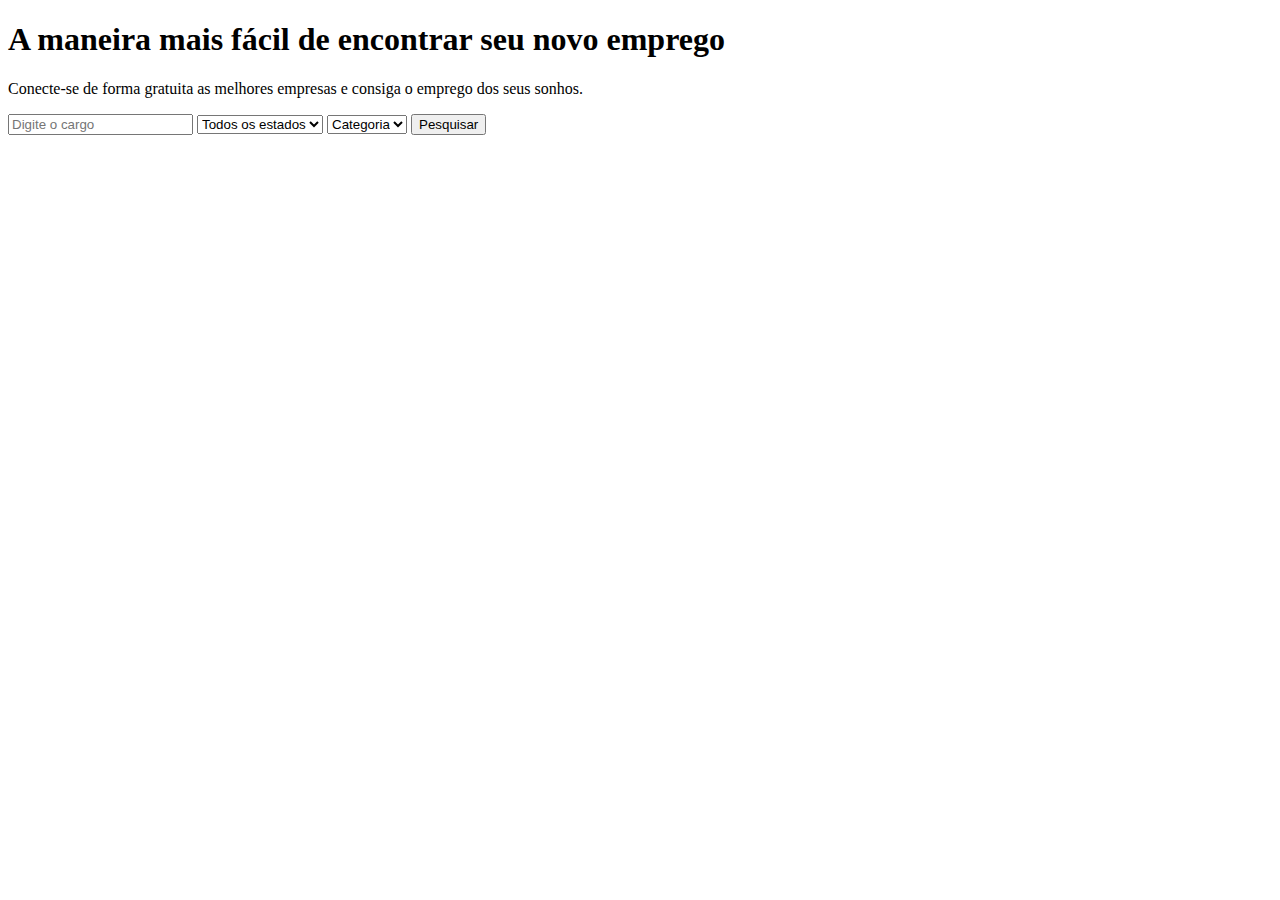
==== page/banner.html @ 284da8ed "nome do commit" ====
<!DOCTYPE html>
<html>
	<head>
		<title>JobFinder</title>
		<meta charset="UTF-8">
		<meta name="viewport" content="width=device-width, initial-scale=1.0">
		<link rel="stylesheet" type="text/css" href="css/style.css">
		<link rel="preconnect" href="https://fonts.googleapis.com">
		<link rel="preconnect" href="https://fonts.gstatic.com" crossorigin>
		<link href="https://fonts.googleapis.com/css2?family=Open+Sans:ital,wght@0,300..800;1,300..800&display=swap" rel="stylesheet">
		<link rel="stylesheet" href="https://cdnjs.cloudflare.com/ajax/libs/font-awesome/6.5.1/css/all.min.css">
	</head>
	<body>
		<div id="main-banner">
			<div id="search-form">
				<h1>A maneira mais fácil de encontrar seu novo emprego</h1>
				<p>Conecte-se de forma gratuita as melhores empresas e consiga o emprego dos seus sonhos.</p>
				<form>
					<input type="text" name="job" placeholder="Digite o cargo">
					<select name="region">
						<option value="">Todos os estados</option>
					</select>
					<select name="category">
						<option value="">Categoria</option>
					</select>
					<input type="submit" value="Pesquisar">
				</form>
			</div>
		</div>
	</body>
</html>
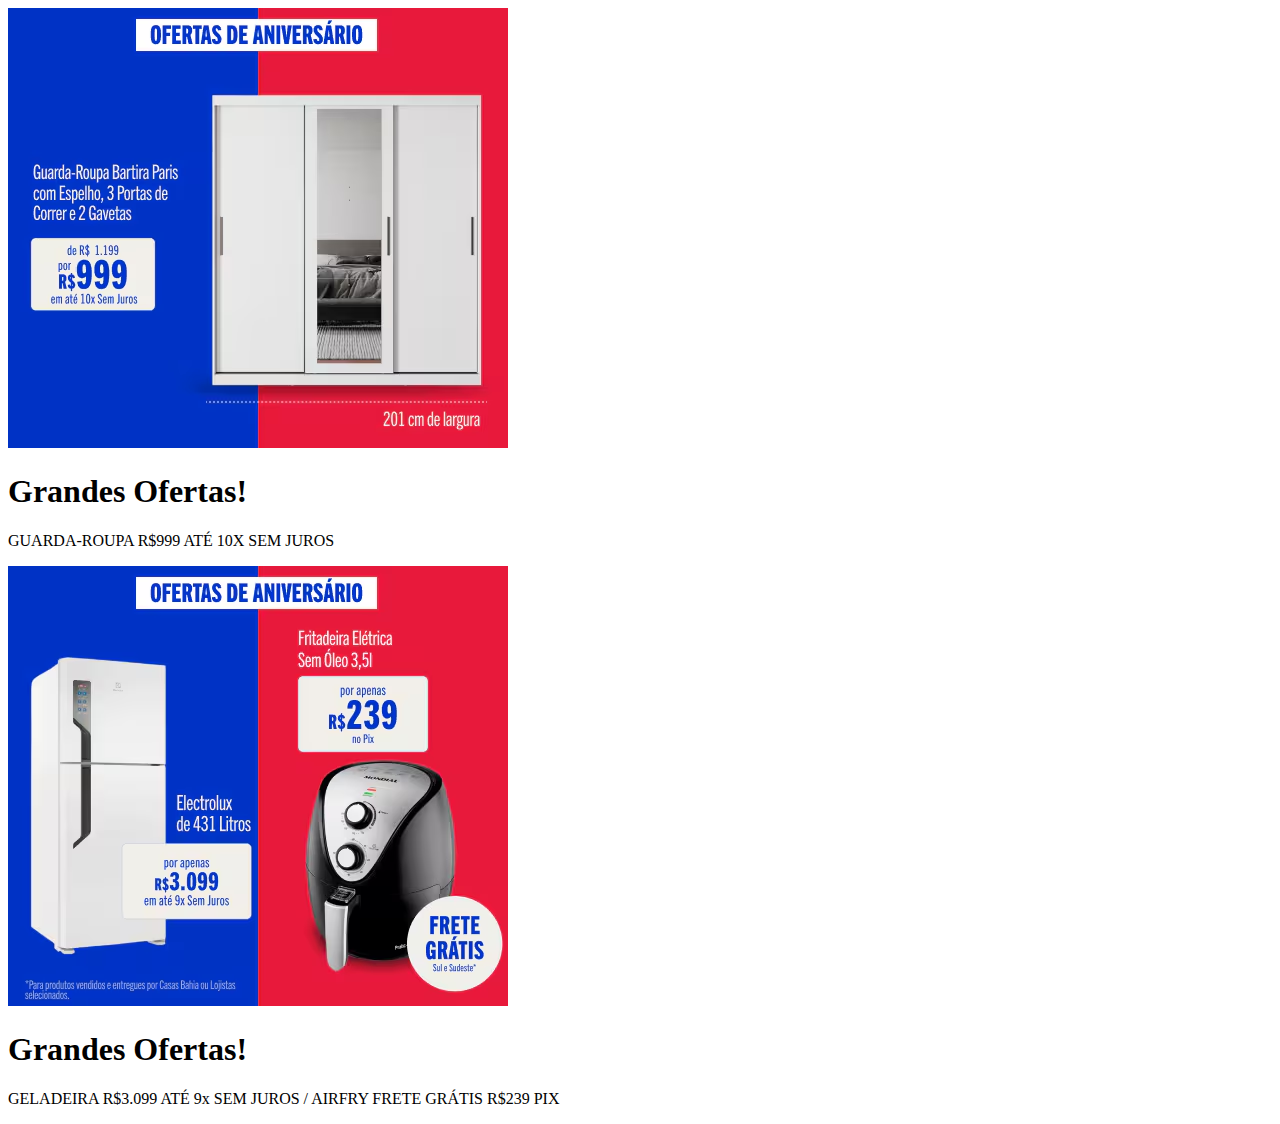
==== commit bdbc23e5: "Adicionei o banner" ====
--- a/page/banner.html
+++ b/page/banner.html
@@ -11,21 +11,16 @@
 		<link rel="stylesheet" href="https://cdnjs.cloudflare.com/ajax/libs/font-awesome/6.5.1/css/all.min.css">
 	</head>
 	<body>
-		<div id="main-banner">
-			<div id="search-form">
-				<h1>A maneira mais fácil de encontrar seu novo emprego</h1>
-				<p>Conecte-se de forma gratuita as melhores empresas e consiga o emprego dos seus sonhos.</p>
-				<form>
-					<input type="text" name="job" placeholder="Digite o cargo">
-					<select name="region">
-						<option value="">Todos os estados</option>
-					</select>
-					<select name="category">
-						<option value="">Categoria</option>
-					</select>
-					<input type="submit" value="Pesquisar">
-				</form>
-			</div>
-		</div>
+        <div id="banner">
+            <img id="banner-image" src="../asset/image/banner1.jpg" alt="Promoção Casas Bahia">
+            <div id="banner-text">
+                <h1>Grandes Ofertas!</h1>
+                <p>GUARDA-ROUPA R$999 ATÉ 10X SEM JUROS</p>
+                <img id="banner-image" src="../asset/image/banner2.jpg" alt="Casas Bahia">
+                <div id="banner-text">
+                    <h1>Grandes Ofertas!</h1>
+                    <p>GELADEIRA R$3.099 ATÉ 9x SEM JUROS / AIRFRY FRETE GRÁTIS R$239 PIX</p>
+            </div>
+        </div>        
 	</body>
 </html>
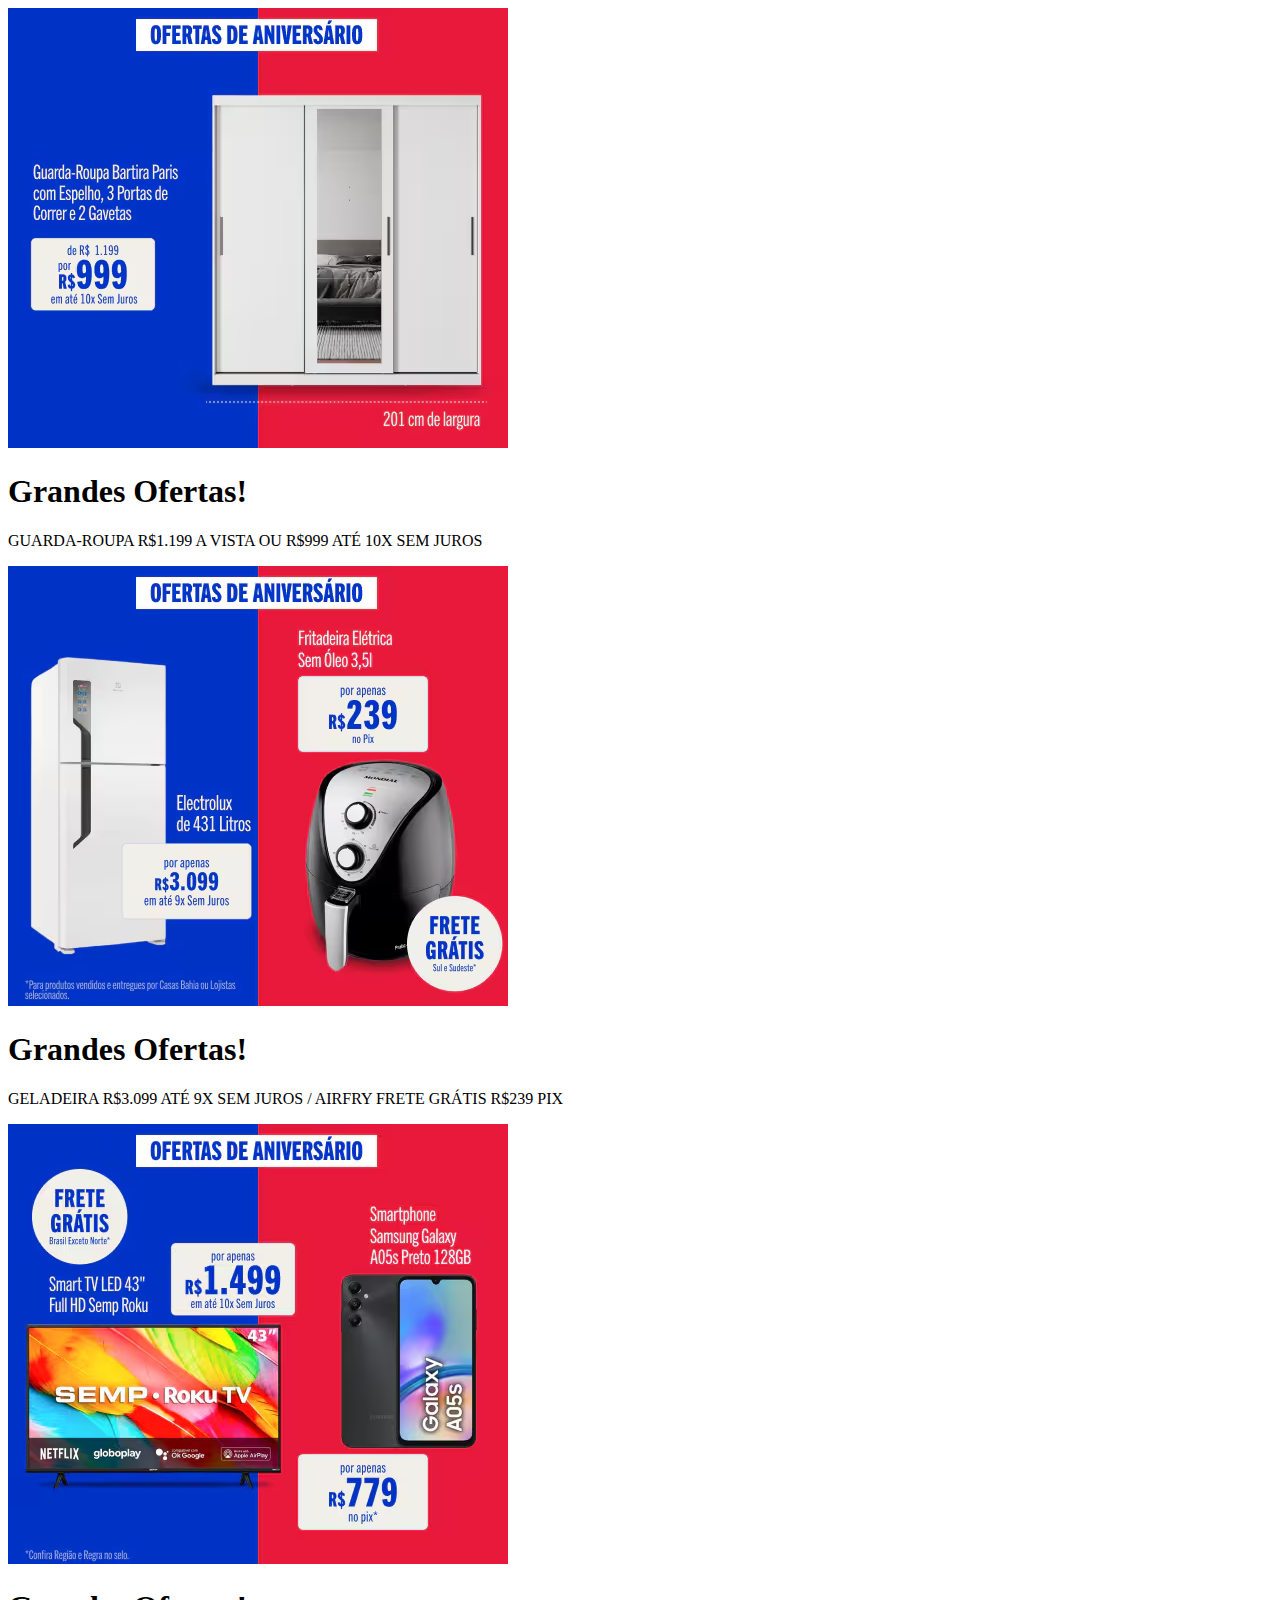
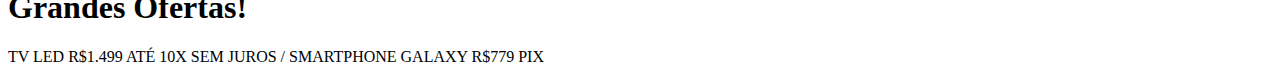
==== commit fa656b7c: "banner3.png" ====
--- a/page/banner.html
+++ b/page/banner.html
@@ -11,16 +11,28 @@
 		<link rel="stylesheet" href="https://cdnjs.cloudflare.com/ajax/libs/font-awesome/6.5.1/css/all.min.css">
 	</head>
 	<body>
-        <div id="banner">
-            <img id="banner-image" src="../asset/image/banner1.jpg" alt="Promoção Casas Bahia">
-            <div id="banner-text">
-                <h1>Grandes Ofertas!</h1>
-                <p>GUARDA-ROUPA R$999 ATÉ 10X SEM JUROS</p>
-                <img id="banner-image" src="../asset/image/banner2.jpg" alt="Casas Bahia">
-                <div id="banner-text">
-                    <h1>Grandes Ofertas!</h1>
-                    <p>GELADEIRA R$3.099 ATÉ 9x SEM JUROS / AIRFRY FRETE GRÁTIS R$239 PIX</p>
-            </div>
-        </div>        
+		<div id="banner">
+			<div class="item">
+				<img class="banner-image" src="../asset/image/banner1.jpg" alt="Promoção Casas Bahia">
+				<div class="banner-text">
+					<h1>Grandes Ofertas!</h1>
+					<p>GUARDA-ROUPA R$1.199 A VISTA OU R$999 ATÉ 10X SEM JUROS</p>
+				</div>
+			</div>
+			<div class="item">
+				<img class="banner-image" src="../asset/image/banner2.jpg" alt="Casas Bahia">
+				<div class="banner-text">
+					<h1>Grandes Ofertas!</h1>
+					<p>GELADEIRA R$3.099 ATÉ 9X SEM JUROS / AIRFRY FRETE GRÁTIS R$239 PIX</p>
+				</div>
+			</div>
+			<div class="item">
+				<img class="banner-image" src="../asset/image/banner3.jpg" alt="Casas Bahia">
+				<div class="banner-text">
+					<h1>Grandes Ofertas!</h1>
+					<p>TV LED R$1.499 ATÉ 10X SEM JUROS / SMARTPHONE GALAXY R$779 PIX</p>
+				</div>
+			</div>
+		</div>        
 	</body>
 </html>
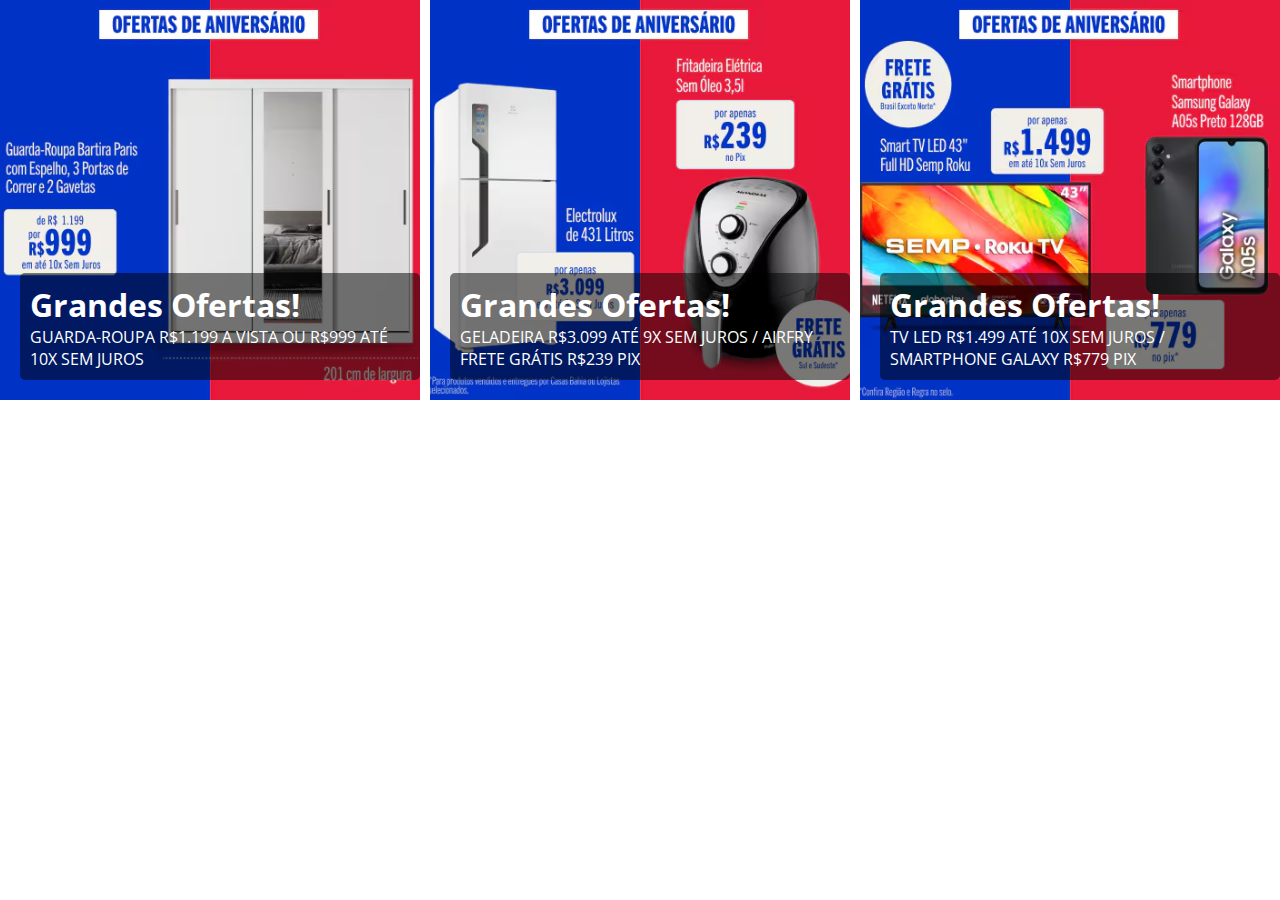
==== commit ab41a07b: "mod. banner.css" ====
--- a/page/banner.html
+++ b/page/banner.html
@@ -4,7 +4,7 @@
 		<title>JobFinder</title>
 		<meta charset="UTF-8">
 		<meta name="viewport" content="width=device-width, initial-scale=1.0">
-		<link rel="stylesheet" type="text/css" href="css/style.css">
+		<link rel="stylesheet" type="text/css" href="../asset/style/banner.css">
 		<link rel="preconnect" href="https://fonts.googleapis.com">
 		<link rel="preconnect" href="https://fonts.gstatic.com" crossorigin>
 		<link href="https://fonts.googleapis.com/css2?family=Open+Sans:ital,wght@0,300..800;1,300..800&display=swap" rel="stylesheet">
@@ -12,27 +12,27 @@
 	</head>
 	<body>
 		<div id="banner">
-			<div class="item">
-				<img class="banner-image" src="../asset/image/banner1.jpg" alt="Promoção Casas Bahia">
+			<div class="banner-item">
+				<img src="../asset/image/banner1.jpg" alt="Promoção Casas Bahia" class="banner-image">
 				<div class="banner-text">
 					<h1>Grandes Ofertas!</h1>
 					<p>GUARDA-ROUPA R$1.199 A VISTA OU R$999 ATÉ 10X SEM JUROS</p>
 				</div>
 			</div>
-			<div class="item">
-				<img class="banner-image" src="../asset/image/banner2.jpg" alt="Casas Bahia">
+			<div class="banner-item">
+				<img src="../asset/image/banner2.jpg" alt="Promoção Casas Bahia" class="banner-image">
 				<div class="banner-text">
 					<h1>Grandes Ofertas!</h1>
 					<p>GELADEIRA R$3.099 ATÉ 9X SEM JUROS / AIRFRY FRETE GRÁTIS R$239 PIX</p>
 				</div>
 			</div>
-			<div class="item">
-				<img class="banner-image" src="../asset/image/banner3.jpg" alt="Casas Bahia">
+			<div class="banner-item">
+				<img src="../asset/image/banner3.jpg" alt="Promoção Casas Bahia" class="banner-image">
 				<div class="banner-text">
 					<h1>Grandes Ofertas!</h1>
 					<p>TV LED R$1.499 ATÉ 10X SEM JUROS / SMARTPHONE GALAXY R$779 PIX</p>
 				</div>
 			</div>
-		</div>        
-	</body>
+		</div>			   
+</body>
 </html>
--- a/asset/style/banner.css
+++ b/asset/style/banner.css
@@ -0,0 +1,44 @@
+/* geral */
+html {
+	font-family: 'Open Sans', sans-serif;
+}
+
+/* reset */
+body {
+	margin: 0;
+}
+
+h1, h2, h3, h4, h5, p, span {
+	margin: 0;
+	color: rgb(255, 255, 255);
+}
+
+/* banner  */
+#banner {
+    display: flex;
+    gap: 10px; /* Espaço entre os itens */
+    width: 100%;
+    height: 400px;
+    overflow: hidden;
+}
+
+.banner-item {
+    position: relative;
+    flex: 1; /* Cada item ocupará igual espaço */
+}
+
+.banner-image {
+    width: 100%;
+    height: 100%;
+    object-fit: cover;
+}
+
+.banner-text {
+    position: absolute;
+    bottom: 20px;
+    left: 20px;
+    color: white;
+    background-color: rgba(0, 0, 0, 0.5);
+    padding: 10px;
+    border-radius: 5px;
+}
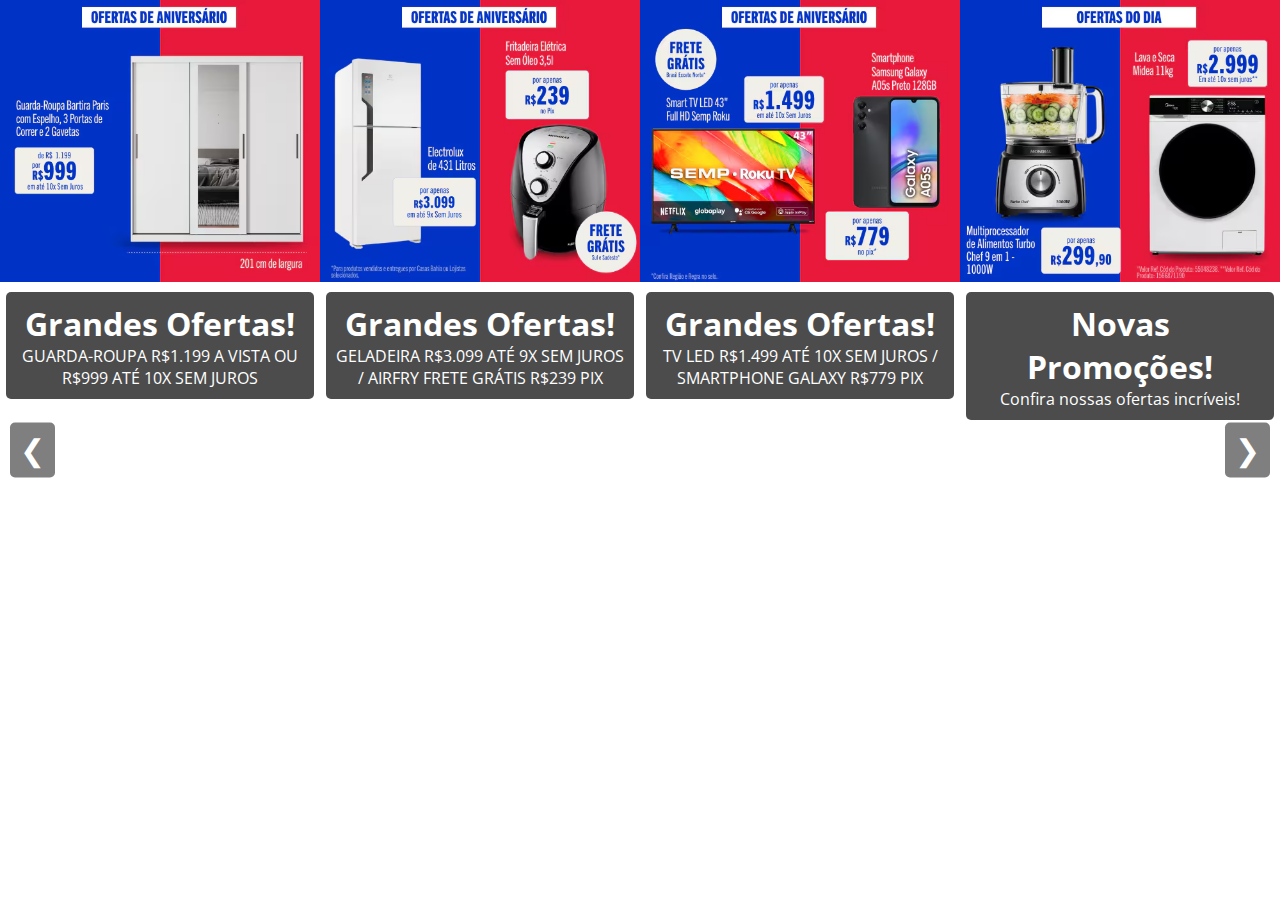
==== commit 2c98386e: "alterei o banner" ====
--- a/page/banner.html
+++ b/page/banner.html
@@ -12,7 +12,7 @@
 	</head>
 	<body>
 		<div id="banner">
-			<div class="banner-item">
+			<div class="banner-item active">
 				<img src="../asset/image/banner1.jpg" alt="Promoção Casas Bahia" class="banner-image">
 				<div class="banner-text">
 					<h1>Grandes Ofertas!</h1>
@@ -33,6 +33,15 @@
 					<p>TV LED R$1.499 ATÉ 10X SEM JUROS / SMARTPHONE GALAXY R$779 PIX</p>
 				</div>
 			</div>
-		</div>			   
+			<div class="banner-item">
+				<img src="../asset/image/banner4.jpg" alt="Promoção Casas Bahia" class="banner-image">
+				<div class="banner-text">
+					<h1>Novas Promoções!</h1>
+					<p>Confira nossas ofertas incríveis!</p>
+				</div>
+			</div>
+			<button class="arrow left" onclick="moveBanner(-1)">&#10094;</button>
+			<button class="arrow right" onclick="moveBanner(1)">&#10095;</button>
+		</div>					   
 </body>
 </html>
--- a/asset/style/banner.css
+++ b/asset/style/banner.css
@@ -1,44 +1,66 @@
-/* geral */
+/* Geral */
 html {
-	font-family: 'Open Sans', sans-serif;
+    font-family: 'Open Sans', sans-serif;
 }
 
-/* reset */
+/* Reset */
 body {
-	margin: 0;
+    margin: 0;
 }
 
 h1, h2, h3, h4, h5, p, span {
-	margin: 0;
-	color: rgb(255, 255, 255);
+    margin: 0;
 }
 
-/* banner  */
+/* Banner */
 #banner {
     display: flex;
-    gap: 10px; /* Espaço entre os itens */
+    overflow: hidden; /* Esconde o conteúdo que sai do banner */
     width: 100%;
-    height: 400px;
-    overflow: hidden;
+    height: auto; /* Ajusta a altura automaticamente */
 }
 
 .banner-item {
-    position: relative;
     flex: 1; /* Cada item ocupará igual espaço */
+    display: flex;
+    flex-direction: column; /* Para empilhar a imagem e o texto verticalmente */
+    align-items: center; /* Centraliza os itens horizontalmente */
 }
 
 .banner-image {
     width: 100%;
-    height: 100%;
-    object-fit: cover;
+    height: auto; /* Mantém a proporção da imagem */
 }
 
 .banner-text {
+    color: white; /* Cor do texto */
+    background-color: rgba(0, 0, 0, 0.7); /* Fundo escuro para contraste */
+    padding: 10px;
+    border-radius: 5px;
+    text-align: center; /* Centraliza o texto */
+    margin-top: 10px; /* Espaço entre a imagem e o texto */
+    width: 90%; /* Largura do texto em relação ao banner */
+}
+
+/* Setas de navegação */
+.arrow {
     position: absolute;
-    bottom: 20px;
-    left: 20px;
+    top: 50%;
+    transform: translateY(-50%);
+    background-color: rgba(0, 0, 0, 0.5);
     color: white;
-    background-color: rgba(0, 0, 0, 0.5);
+    border: none;
+    font-size: 30px;
+    cursor: pointer;
+    z-index: 10; /* Garante que as setas fiquem acima dos banners */
     padding: 10px;
     border-radius: 5px;
 }
+
+.arrow.left {
+    left: 10px;
+}
+
+.arrow.right {
+    right: 10px;
+}
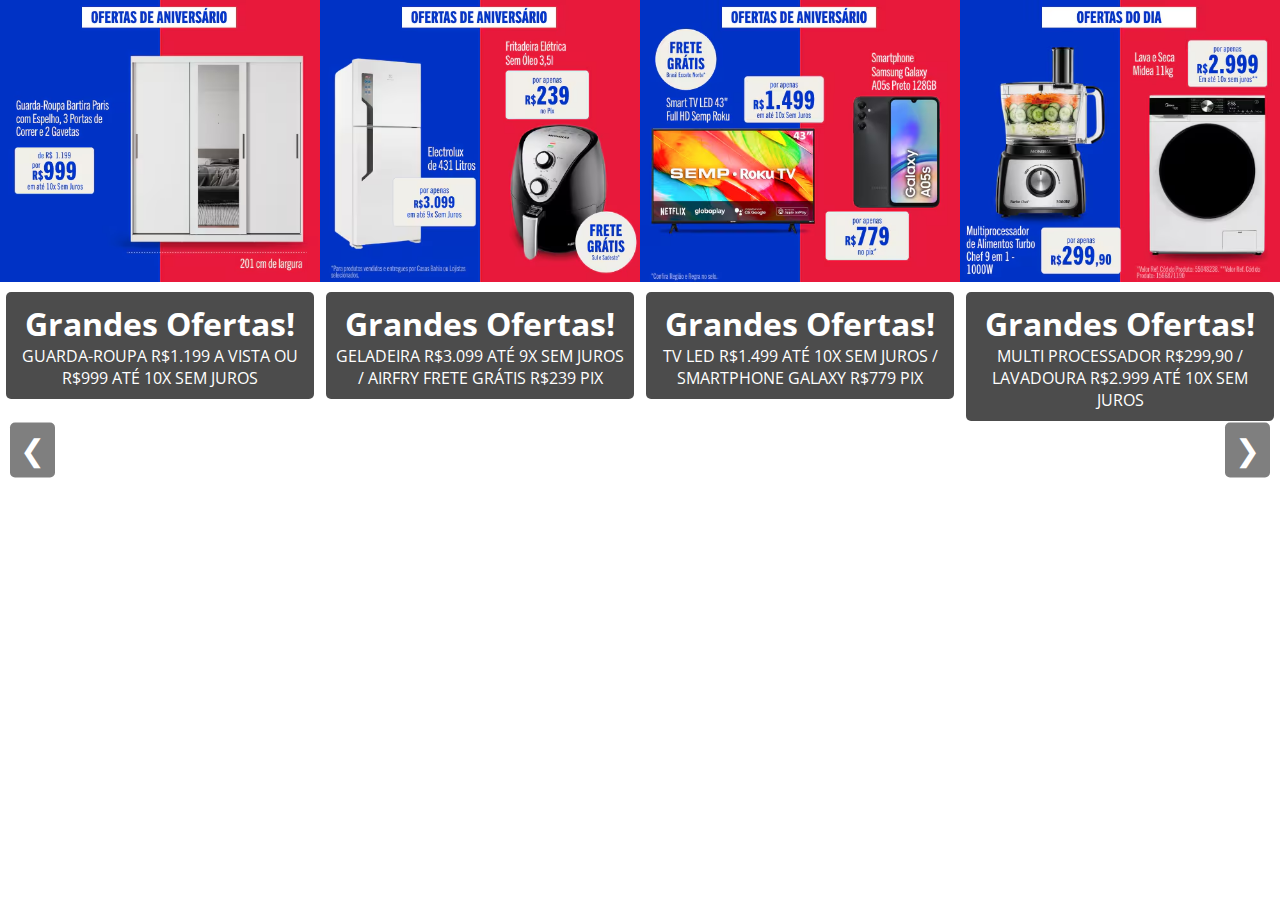
==== commit f462cc2e: "arrumei um texto do banner" ====
--- a/page/banner.html
+++ b/page/banner.html
@@ -36,8 +36,8 @@
 			<div class="banner-item">
 				<img src="../asset/image/banner4.jpg" alt="Promoção Casas Bahia" class="banner-image">
 				<div class="banner-text">
-					<h1>Novas Promoções!</h1>
-					<p>Confira nossas ofertas incríveis!</p>
+					<h1>Grandes Ofertas!</h1>
+					<p>MULTI PROCESSADOR R$299,90 / LAVADOURA R$2.999 ATÉ 10X SEM JUROS</p>
 				</div>
 			</div>
 			<button class="arrow left" onclick="moveBanner(-1)">&#10094;</button>
